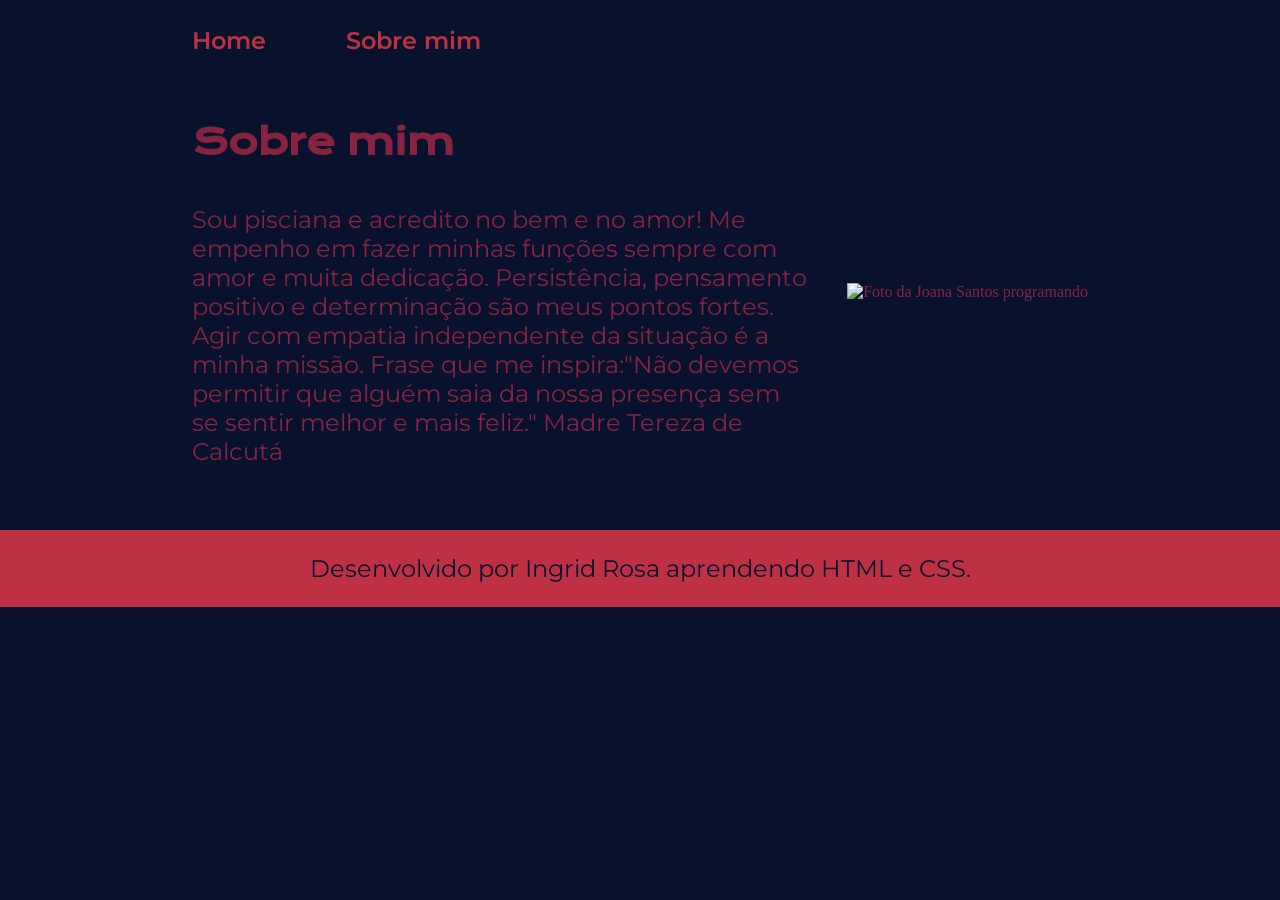
==== about.html @ b21e8155 "segundo projeto" ====
<!DOCTYPE html>
<html lang="pt-br">

<head>
    <meta charset="UTF-8">
    <meta http-equiv="X-UA-Compatible" content="IE=edge">
    <meta name="viewport" content="width=device-width, initial-scale=1.0">
    <title>Sobre mim</title>
    <link rel="stylesheet" href="./styles/style.css">
</head>

<body>
    <header class="cabecalho">
        <nav class="cabecalho__menu">
            <a class="cabecalho__menu__link" href="index.html">Home</a>
            <a class="cabecalho__menu__link" href="about.html">Sobre mim</a>
        </nav>
    </header>

    <main class="apresentacao">
        <section class="apresentacao__conteudo">
            <h1 class="apresentacao__conteudo__titulo">Sobre mim</h1>
            <p class="apresentacao__conteudo__texto"> Sou pisciana e acredito no bem e no amor! Me empenho em fazer minhas funções sempre com amor e muita dedicação. Persistência, 
                pensamento positivo e determinação são meus pontos fortes. Agir com empatia independente da situação é a minha missão. Frase que me inspira:"Não devemos permitir que alguém saia da nossa presença sem se sentir melhor e mais feliz." Madre Tereza de Calcutá
            </p>
        </section>
        <img src="./assets/imagem.png" alt="Foto da Joana Santos programando">
    </main>

    <footer class="rodape">
        <p>Desenvolvido por Ingrid Rosa aprendendo HTML e CSS.</p>
    </footer>
</body>

</html>
---- styles/style.css ----
@import url('https://fonts.googleapis.com/css2?family=Krona+One&family=Montserrat:wght@400;600&display=swap');

:root {
    --cor-primaria: #09122C;
    --cor-secundaria: #872341;
    --cor-terciaria: #BE3144;
    --cor-hover: #E17564;

    --fonte-primaria: 'Krona One', sans-serif;
    --fonte-secundaria: 'Montserrat', sans-serif;
}
*{
    margin: 0;
    padding: 0;
}

body{
    box-sizing: border-box;
    background-color: var(--cor-primaria);
    color: var(--cor-secundaria);
}
.cabecalho{
    padding: 2% 0% 0% 15%;
}
.cabecalho__menu{
    display: flex;
    gap: 80px;
}
.cabecalho__menu__link{
    font-family: var(--fonte-secundaria);
    font-size: 24px;
    font-weight: 600;
    color: var(--cor-terciaria);
    text-decoration: none;
}
.apresentacao{
    padding: 5% 15%;
    display: flex;
    align-items: center;
    justify-content: space-between;
}
.apresentacao__conteudo{
    width: 615px;
    display: flex;
    flex-direction: column;
    gap: 40px;
}

.apresentacao__conteudo__titulo{
    font-size: 36px;
    font-family: var(--fonte-primaria);
}
.titulo-destaque{
    color: var(--cor-terciaria);
}
.apresentacao__conteudo__texto{
    font-size: 24px;
    font-family: var(--fonte-secundaria);
}

.apresentacao__links{
    display: flex;
    flex-direction: column;
    justify-content: space-between;
    align-items: center;
    gap: 32px;
}
.apresentacao__links__subtitulo{
    font-family: var(--fonte-primaria);
    font-weight: 400;
    font-size: 24px;
}
.apresentacao__links__link{
    display: flex;
    justify-content: center;
    gap: 16px;
    border: 2px solid var(--cor-terciaria);
    width: 378px;
    text-align: center;
    border-radius: 8px;
    font-size: 24px;
    font-weight: 600;
    padding: 21.5px 0;
    text-decoration: none;
    color: var(--cor-secundaria);
    font-family: var(--fonte-secundaria);
}
.apresentacao__links__link:hover{
    background-color: var(--cor-hover);
}
.rodape{
    color: var(--cor-primaria);
    background-color: var(--cor-terciaria);
    padding: 24px;
    text-align: center;
    font-family: var(--fonte-secundaria);
    font-size: 24px;
    font-weight: 400;
}
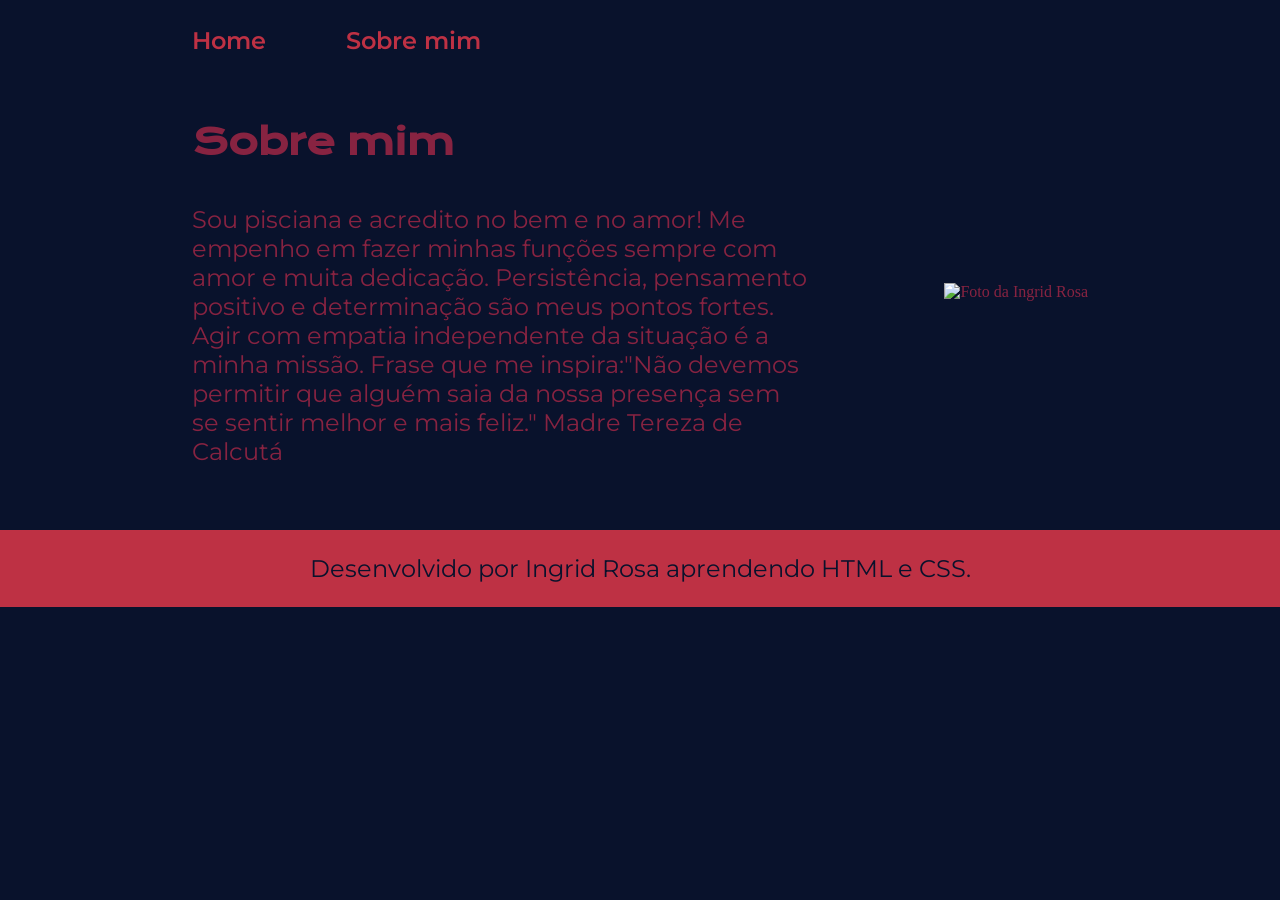
==== commit ee4af75e: "atualizando alt da img" ====
--- a/about.html
+++ b/about.html
@@ -24,7 +24,7 @@
                 pensamento positivo e determinação são meus pontos fortes. Agir com empatia independente da situação é a minha missão. Frase que me inspira:"Não devemos permitir que alguém saia da nossa presença sem se sentir melhor e mais feliz." Madre Tereza de Calcutá
             </p>
         </section>
-        <img src="./assets/imagem.png" alt="Foto da Joana Santos programando">
+        <img src="./assets/imagem.png" alt="Foto da Ingrid Rosa">
     </main>
 
     <footer class="rodape">
